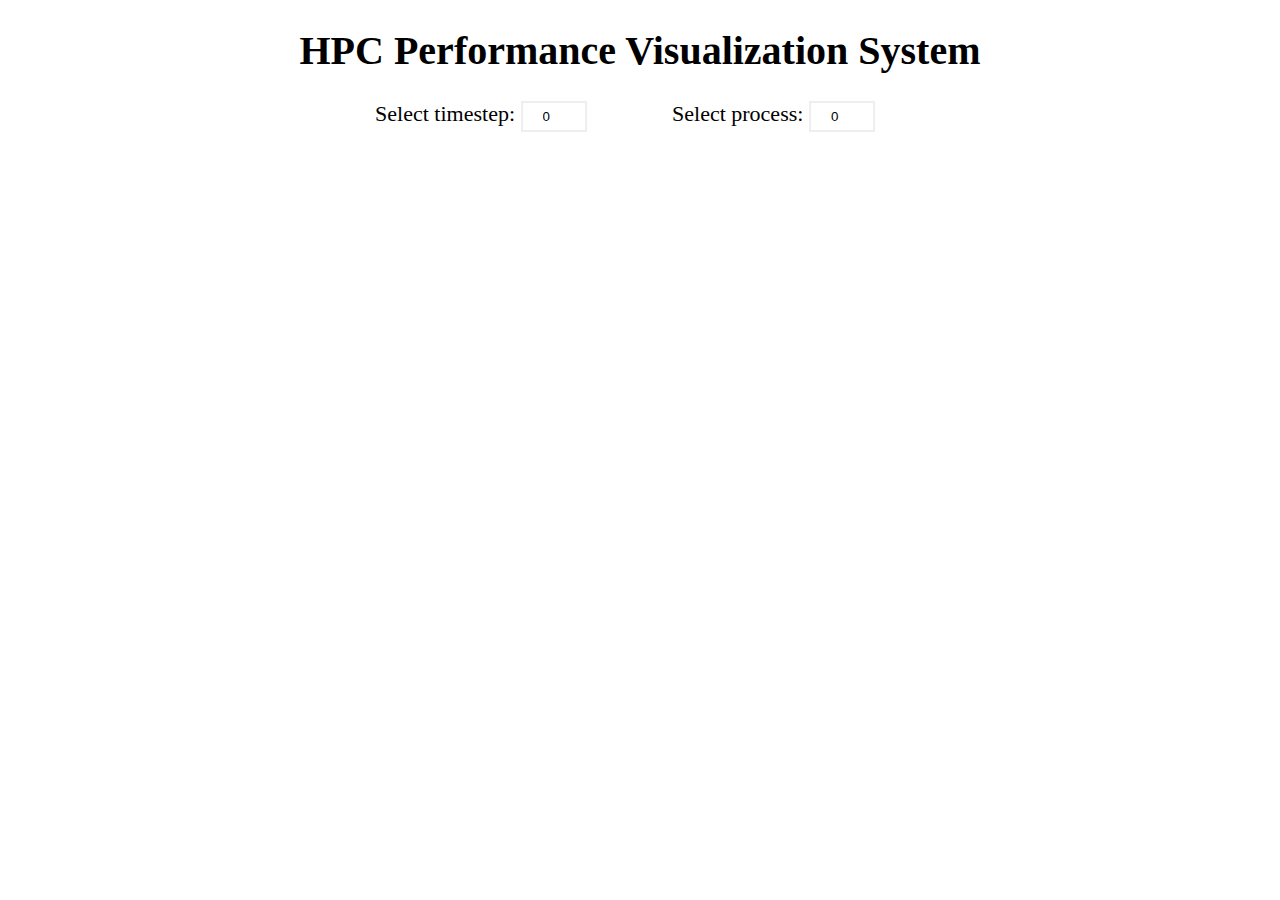
==== code/index.html @ 9b2d08ce "add visualization code" ====
<!DOCTYPE html>
<html lang="en">
    <head>
        <meta charset="UTF-8">
        <title>HPC performance visualization</title>
        <link rel="stylesheet" href="style.css">
    </head>
    <body>
        <div>
    	   <h1> HPC Performance Visualization System</h1>
            <p>
                Select timestep: <input type="number" min=0 max=20 step=1 value=0 id="selec_ite"> 
                Select process: <input type="number" min=0 max=20 step=1 value=0 id="selec_pro"> 
                <!-- Display Options: <select id = "drop_down"></select> -->
        	</p>
            <div id="svg_chart">
            </div>
        </div>       
        <!-- <script src="https://d3js.org/d3s.v5.js"></script> -->
        <script src="https://d3js.org/d3.v5.min.js"></script>
        <script src="code.js"></script>
    </body>
</html>
---- code/style.css ----
div {
	text-align: center;
}

h1{
    font-size: 40px;
}

p{
  font-size: 22px;
  margin-left: 50px;
}

input {
  width: 40px;
  height: 25px;
  line-height: 3;
  margin-right: 80px;
  padding-left: 20px;
  border: 2px solid #eee;
}

.dot {
    fill: black;
    stroke: #fff;
}

.container_name{
	font-size: 20px;
	text-anchor: middle;
}

.node circle {
  fill: #fff;
  stroke: steelblue;
  stroke-width: 3px;
}

.node text {
  font: 15px sans-serif;
}

.link {
  fill: none;
  stroke: #ccc;
  stroke-width: 2px;
}

div.tooltip {
  color: white;
  position: absolute;
  text-align: center;
  width: 100px;
  height: 28px;
  padding: 2px;
  font: 12px sans-serif;
  background: rgba(0,0,0,.8);
  border: 2px solid black;
  pointer-events: none;
}

.labels{
  font-size: 12px;
  text-anchor: middle;
}

.hor_line{
  stroke: #ccc;
  stroke-width: 1px;
  stroke-dasharray: 5
}

.timeLable{
  font-size: 12px;
  text-anchor: middle;
}
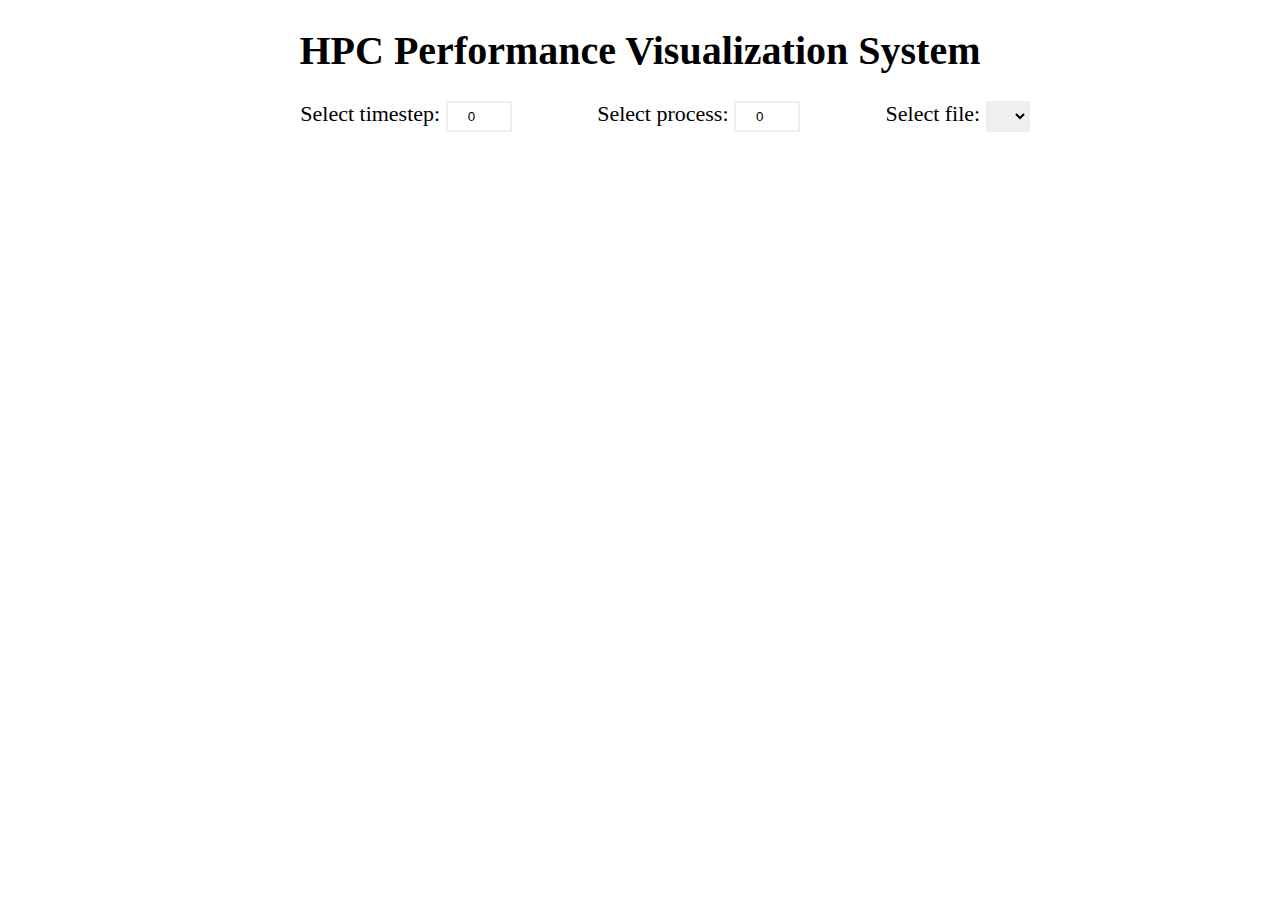
==== commit e8e17ca4: "update" ====
--- a/code/index.html
+++ b/code/index.html
@@ -11,6 +11,9 @@
             <p>
                 Select timestep: <input type="number" min=0 max=20 step=1 value=0 id="selec_ite"> 
                 Select process: <input type="number" min=0 max=20 step=1 value=0 id="selec_pro"> 
+                Select file: <select id="selecFiles">
+                  <!-- <option value=" " selected> </option> -->
+                </select>
                 <!-- Display Options: <select id = "drop_down"></select> -->
         	</p>
             <div id="svg_chart">
--- a/code/style.css
+++ b/code/style.css
@@ -17,6 +17,14 @@
   line-height: 3;
   margin-right: 80px;
   padding-left: 20px;
+  border: 2px solid #eee;
+}
+
+#selecFiles {
+  padding-left: 10px;
+  padding-right: 10px;
+  padding-top: 5px;
+  padding-bottom: 5px;
   border: 2px solid #eee;
 }
 
@@ -59,10 +67,28 @@
   pointer-events: none;
 }
 
+div.tooltip2 {
+  color: white;
+  position: absolute;
+  text-align: center;
+  height: 28px;
+  padding: 2px;
+  font: 12px sans-serif;
+  background: rgba(0,0,0,.8);
+  border: 2px solid black;
+  pointer-events: none;
+}
+
 .labels{
   font-size: 12px;
   text-anchor: middle;
 }
+
+.xlabel{
+  font-size: 12px;
+  text-anchor: middle;
+}
+
 
 .hor_line{
   stroke: #ccc;
@@ -75,3 +101,8 @@
   text-anchor: middle;
 }
 
+
+/*.bar {
+  fill: steelblue;
+}*/
+
